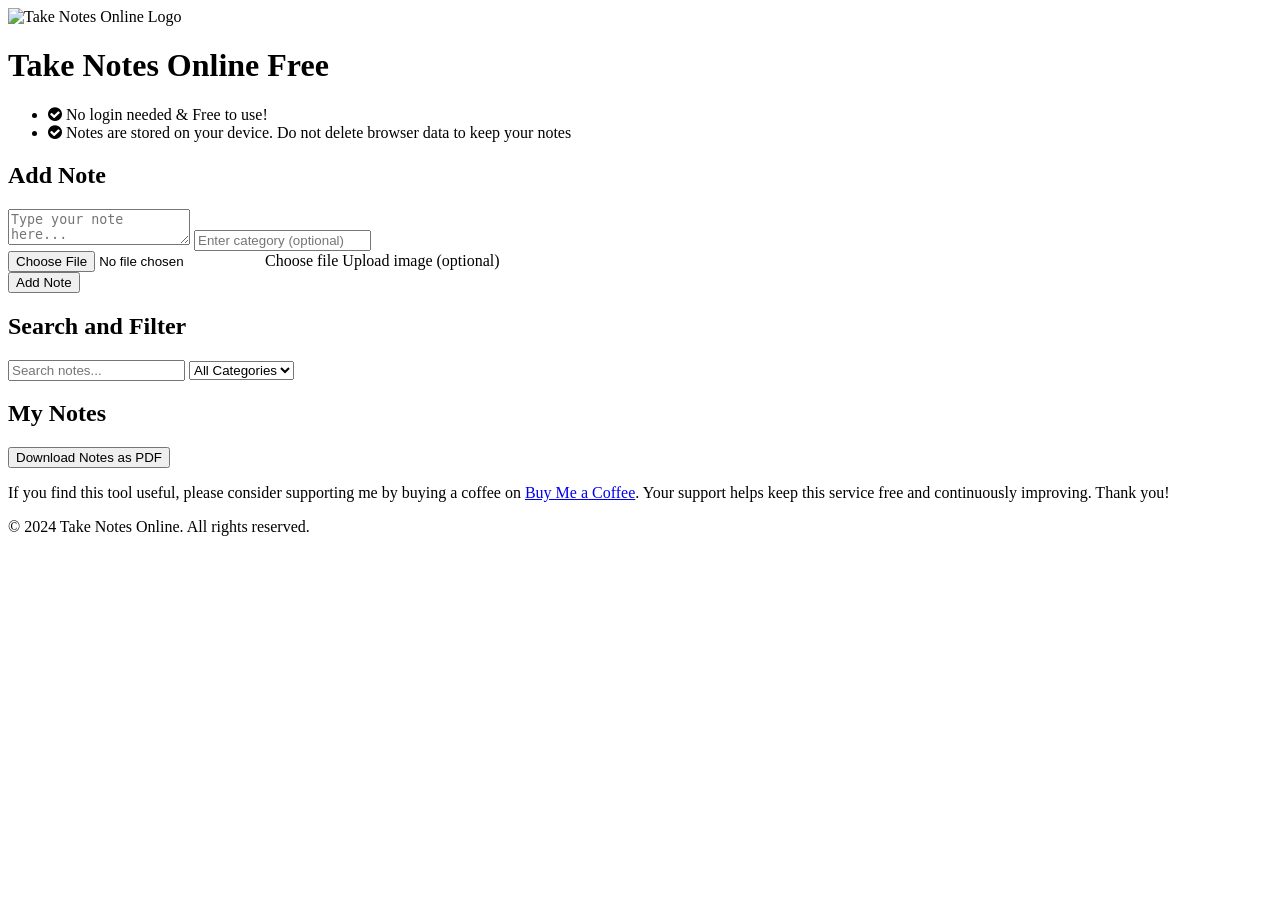
==== index.html @ 11493d63 "Update index.html Signed-off-by: Ads <porknuckles@gmail.com>" ====
<!DOCTYPE html>
<html lang="en">
<head>
    <meta charset="UTF-8">
    <meta name="viewport" content="width=device-width, initial-scale=1.0">
    <meta name="description" content="Take notes online for free with no login required! Enjoy a simple interface and on-device storage for secure, private note management. Start taking notes effortlessly today!">
    <meta property="og:title" content="Take Notes Online">
    <meta property="og:description" content="Take notes online for free with no login needed! Enjoy a simple interface and on-device storage for secure, private note management.">
    <meta property="og:image" content="https://takenotesonline.com/logo3.png">
    <meta property="og:url" content="https://takenotesonline.com">
    <meta name="twitter:card" content="summary_large_image">

    <title>Take Notes Online</title>
    <link rel="canonical" href="https://takenotesonline.com">
    <link rel="stylesheet" href="https://takenotesonline.com/styles.css">
    <link rel="icon" href="https://takenotesonline.com/logo3.png" type="image/png">
    <script async src="https://pagead2.googlesyndication.com/pagead/js/adsbygoogle.js?client=ca-pub-7107771617277538" crossorigin="anonymous"></script>
    <script type="application/ld+json">
    {
        "@context": "https://schema.org",
        "@type": "Organization",
        "name": "Take Notes Online",
        "url": "https://takenotesonline.com",
        "logo": "https://takenotesonline.com/logo3.png"
    }
    </script>
    <script type="text/javascript">
        if (window.location.hostname === "www.takenotesonline.com") {
            window.location.replace("https://takenotesonline.com" + window.location.pathname);
        }
    </script>
</head>
<body>
    <div class="app">
        <header>
            <div class="header-content">
                <img src="https://takenotesonline.com/logo3.png" alt="Take Notes Online Logo" class="logo">
                <h1>Take Notes Online Free</h1>
            </div>
            <ul class="note">
                <li><i class="fa fa-check-circle"></i> No login needed & Free to use!</li>
                <li><i class="fa fa-check-circle"></i> Notes are stored on your device. Do not delete browser data to keep your notes</li>
            </ul>
        </header>
        <div class="content">
            <div class="inputs">
                <h2>Add Note</h2>
                <textarea id="noteInput" placeholder="Type your note here..."></textarea>
                <input type="text" id="categoryInput" placeholder="Enter category (optional)">
                <div class="file-upload">
                    <label class="custom-file-upload">
                        <input type="file" id="imageInput" accept="image/*" onchange="displayFileName()">
                        Choose file
                    </label>
                    <span class="file-text">Upload image (optional)</span>
                </div>
                <span id="fileName"></span>
                <button type="button" onclick="addNote()">Add Note</button>

                <h2>Search and Filter</h2>
                <input type="text" id="searchInput" placeholder="Search notes..." oninput="searchNotes()">
                <select id="categoryFilter" onchange="filterNotesByCategory()">
                    <option value="">All Categories</option>
                </select>
            </div>
            <div class="notes-display">
                <h2>My Notes</h2>
                <ul id="notesList"></ul>
                <button type="button" id="startDownloadButton" onclick="startDownloadProcess()">Download Notes as PDF</button>
                <div id="downloadControls" style="display:none;">
                    <p>Please select notes to download by clicking the checkboxes.</p>
                    <button type="button" id="finalDownloadButton" onclick="downloadSelectedNotes()">Download Selected Notes as PDF</button>
                    <button type="button" class="cancel-btn" onclick="exitSelectionMode()">Cancel</button> <!-- Added class for cancel button -->                </div>
            </div>
        </div>
        <div class="donation-section">
            <p>If you find this tool useful, please consider supporting me by buying a coffee on <a href="https://www.buymeacoffee.com/toolsforgood" target="_blank">Buy Me a Coffee</a>. Your support helps keep this service free and continuously improving. Thank you!</p>
        </div>
        <footer>
            <p>&copy; 2024 Take Notes Online. All rights reserved.</p>
        </footer>
    </div>
    <script src="https://cdnjs.cloudflare.com/ajax/libs/jspdf/2.5.1/jspdf.umd.min.js"></script>
    <script src="https://takenotesonline.com/script.js"></script>
    <link rel="stylesheet" href="https://cdnjs.cloudflare.com/ajax/libs/font-awesome/4.7.0/css/font-awesome.min.css">

    <!-- Modal for editing notes -->
    <div id="editModal" class="modal" style="display:none;">
        <div class="modal-content">
            <span class="close" onclick="closeEditModal()">&times;</span>
            <p>Edit your note below:</p> <!-- Added description -->
            <textarea id="editNoteText"></textarea>
            <button onclick="saveEditedNote()">Save</button>
            <button class="cancel-btn" onclick="closeEditModal()">Cancel</button> <!-- Added class for cancel button -->
        </div>
    </div>
</body>
</html>
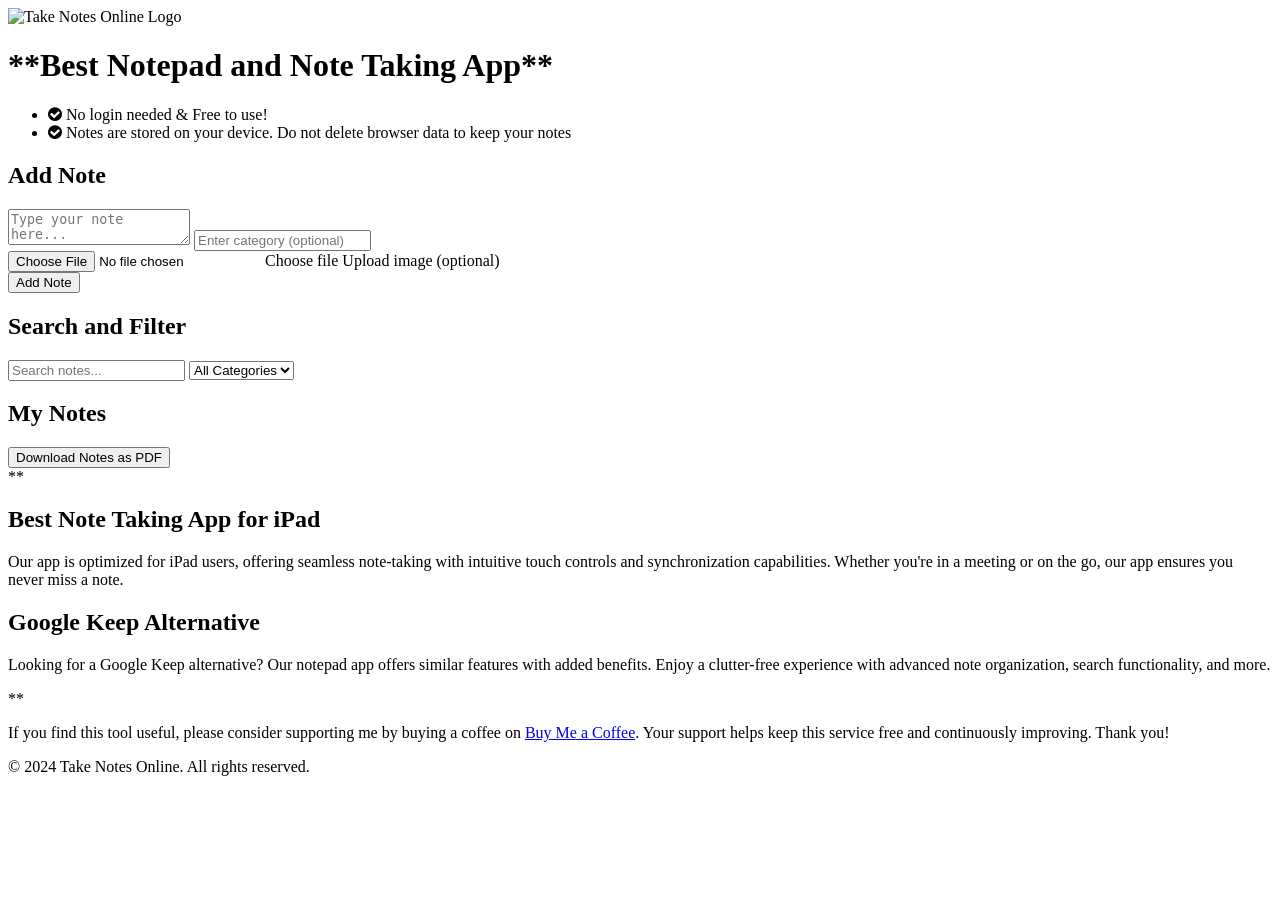
==== commit b574e84c: "Update index.html Signed-off-by: Ads <porknuckles@gmail.com>" ====
--- a/index.html
+++ b/index.html
@@ -3,14 +3,14 @@
 <head>
     <meta charset="UTF-8">
     <meta name="viewport" content="width=device-width, initial-scale=1.0">
-    <meta name="description" content="Take notes online for free with no login required! Enjoy a simple interface and on-device storage for secure, private note management. Start taking notes effortlessly today!">
-    <meta property="og:title" content="Take Notes Online">
-    <meta property="og:description" content="Take notes online for free with no login needed! Enjoy a simple interface and on-device storage for secure, private note management.">
+    <meta name="description" content="**Best notepad and note-taking app for free. No login required! Use our online notepad for quick and secure note management. Perfect for iPad and Google Keep alternatives.**">
+    <meta property="og:title" content="**Take Notes Online**">
+    <meta property="og:description" content="**Best notepad and note-taking app for free. No login needed! Enjoy a simple interface and on-device storage for secure, private note management.**">
     <meta property="og:image" content="https://takenotesonline.com/logo3.png">
     <meta property="og:url" content="https://takenotesonline.com">
     <meta name="twitter:card" content="summary_large_image">
 
-    <title>Take Notes Online</title>
+    <title>**Best Notepad and Note Taking App | Take Notes Online**</title>
     <link rel="canonical" href="https://takenotesonline.com">
     <link rel="stylesheet" href="https://takenotesonline.com/styles.css">
     <link rel="icon" href="https://takenotesonline.com/logo3.png" type="image/png">
@@ -35,7 +35,7 @@
         <header>
             <div class="header-content">
                 <img src="https://takenotesonline.com/logo3.png" alt="Take Notes Online Logo" class="logo">
-                <h1>Take Notes Online Free</h1>
+                <h1>**Best Notepad and Note Taking App**</h1>
             </div>
             <ul class="note">
                 <li><i class="fa fa-check-circle"></i> No login needed & Free to use!</li>
@@ -73,6 +73,14 @@
                     <button type="button" class="cancel-btn" onclick="exitSelectionMode()">Cancel</button> <!-- Added class for cancel button -->                </div>
             </div>
         </div>
+        **<section>
+            <h2>Best Note Taking App for iPad</h2>
+            <p>Our app is optimized for iPad users, offering seamless note-taking with intuitive touch controls and synchronization capabilities. Whether you're in a meeting or on the go, our app ensures you never miss a note.</p>
+        </section>
+        <section>
+            <h2>Google Keep Alternative</h2>
+            <p>Looking for a Google Keep alternative? Our notepad app offers similar features with added benefits. Enjoy a clutter-free experience with advanced note organization, search functionality, and more.</p>
+        </section>**
         <div class="donation-section">
             <p>If you find this tool useful, please consider supporting me by buying a coffee on <a href="https://www.buymeacoffee.com/toolsforgood" target="_blank">Buy Me a Coffee</a>. Your support helps keep this service free and continuously improving. Thank you!</p>
         </div>
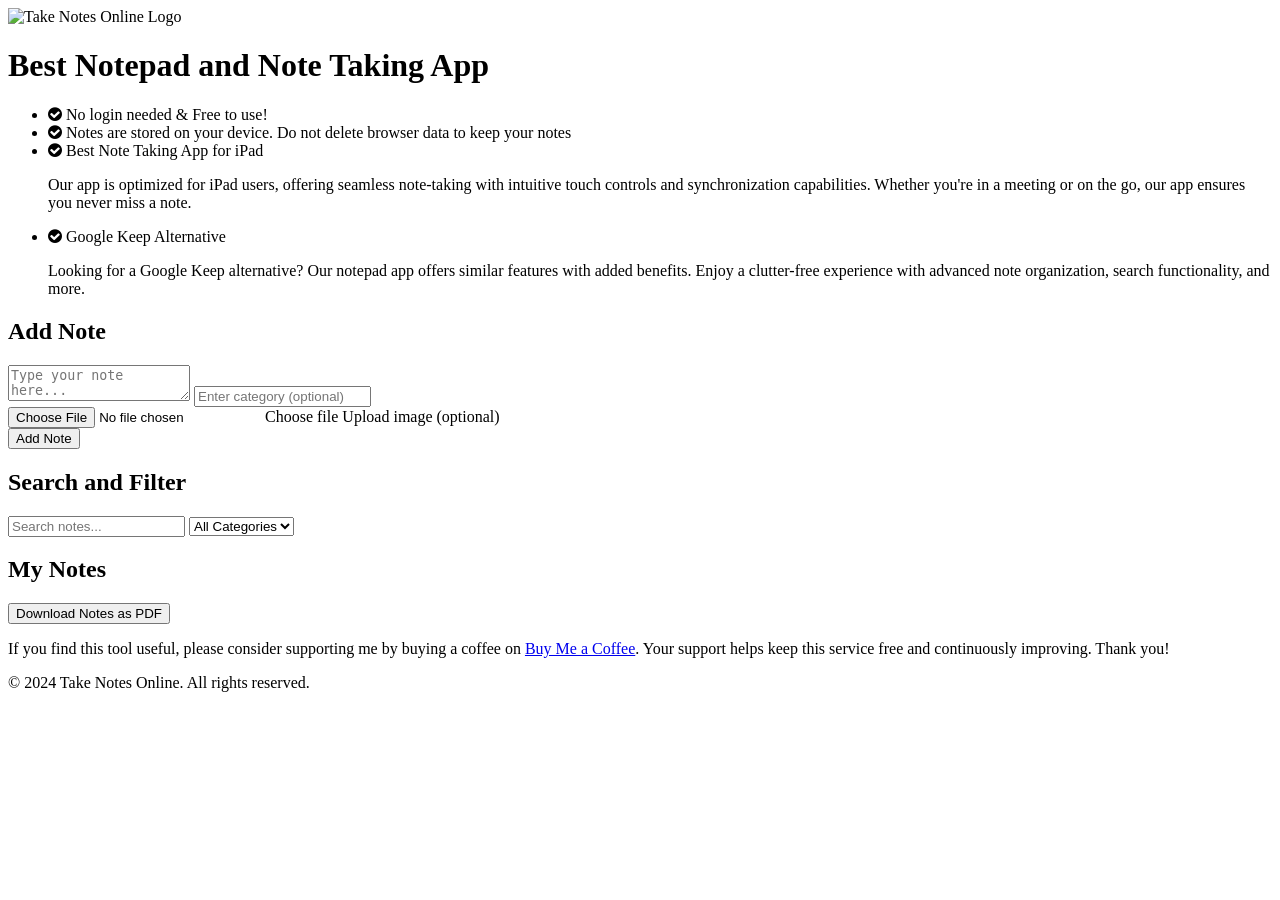
==== commit 548af655: "Update index.html Signed-off-by: Ads <porknuckles@gmail.com>" ====
--- a/index.html
+++ b/index.html
@@ -10,7 +10,7 @@
     <meta property="og:url" content="https://takenotesonline.com">
     <meta name="twitter:card" content="summary_large_image">
 
-    <title>**Best Notepad and Note Taking App | Take Notes Online**</title>
+    <title>Best Notepad and Note Taking App | Take Notes Online</title>
     <link rel="canonical" href="https://takenotesonline.com">
     <link rel="stylesheet" href="https://takenotesonline.com/styles.css">
     <link rel="icon" href="https://takenotesonline.com/logo3.png" type="image/png">
@@ -35,11 +35,23 @@
         <header>
             <div class="header-content">
                 <img src="https://takenotesonline.com/logo3.png" alt="Take Notes Online Logo" class="logo">
-                <h1>**Best Notepad and Note Taking App**</h1>
+                <h1>Best Notepad and Note Taking App</h1>
             </div>
             <ul class="note">
                 <li><i class="fa fa-check-circle"></i> No login needed & Free to use!</li>
                 <li><i class="fa fa-check-circle"></i> Notes are stored on your device. Do not delete browser data to keep your notes</li>
+                <li>
+                    <i class="fa fa-check-circle"></i> Best Note Taking App for iPad
+                    <div class="highlight-content">
+                        <p>Our app is optimized for iPad users, offering seamless note-taking with intuitive touch controls and synchronization capabilities. Whether you're in a meeting or on the go, our app ensures you never miss a note.</p>
+                    </div>
+                </li>
+                <li>
+                    <i class="fa fa-check-circle"></i> Google Keep Alternative
+                    <div class="highlight-content">
+                        <p>Looking for a Google Keep alternative? Our notepad app offers similar features with added benefits. Enjoy a clutter-free experience with advanced note organization, search functionality, and more.</p>
+                    </div>
+                </li>                
             </ul>
         </header>
         <div class="content">
@@ -73,14 +85,6 @@
                     <button type="button" class="cancel-btn" onclick="exitSelectionMode()">Cancel</button> <!-- Added class for cancel button -->                </div>
             </div>
         </div>
-        **<section>
-            <h2>Best Note Taking App for iPad</h2>
-            <p>Our app is optimized for iPad users, offering seamless note-taking with intuitive touch controls and synchronization capabilities. Whether you're in a meeting or on the go, our app ensures you never miss a note.</p>
-        </section>
-        <section>
-            <h2>Google Keep Alternative</h2>
-            <p>Looking for a Google Keep alternative? Our notepad app offers similar features with added benefits. Enjoy a clutter-free experience with advanced note organization, search functionality, and more.</p>
-        </section>**
         <div class="donation-section">
             <p>If you find this tool useful, please consider supporting me by buying a coffee on <a href="https://www.buymeacoffee.com/toolsforgood" target="_blank">Buy Me a Coffee</a>. Your support helps keep this service free and continuously improving. Thank you!</p>
         </div>
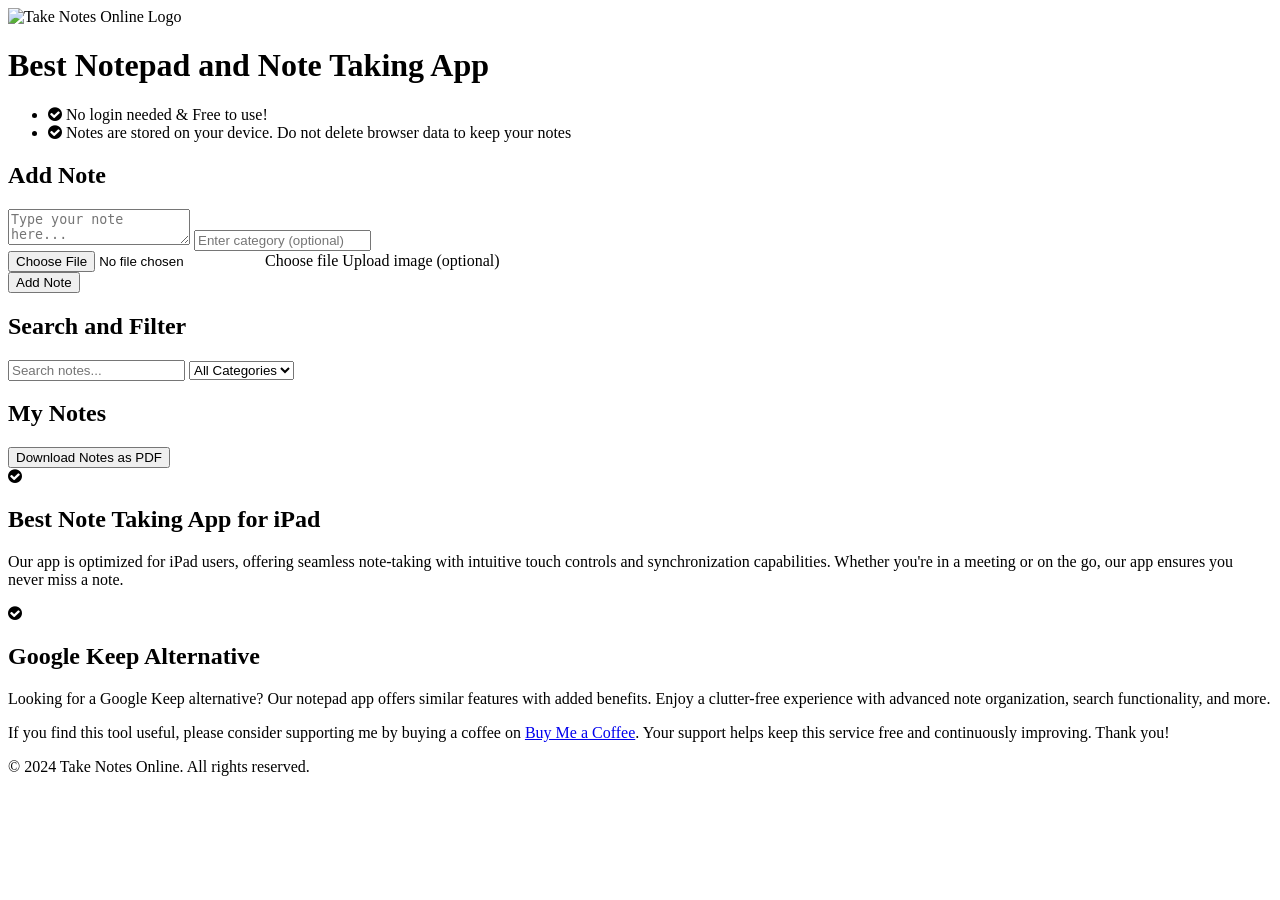
==== commit 20142150: "Update index.html Signed-off-by: Ads <porknuckles@gmail.com>" ====
--- a/index.html
+++ b/index.html
@@ -40,18 +40,6 @@
             <ul class="note">
                 <li><i class="fa fa-check-circle"></i> No login needed & Free to use!</li>
                 <li><i class="fa fa-check-circle"></i> Notes are stored on your device. Do not delete browser data to keep your notes</li>
-                <li>
-                    <i class="fa fa-check-circle"></i> Best Note Taking App for iPad
-                    <div class="highlight-content">
-                        <p>Our app is optimized for iPad users, offering seamless note-taking with intuitive touch controls and synchronization capabilities. Whether you're in a meeting or on the go, our app ensures you never miss a note.</p>
-                    </div>
-                </li>
-                <li>
-                    <i class="fa fa-check-circle"></i> Google Keep Alternative
-                    <div class="highlight-content">
-                        <p>Looking for a Google Keep alternative? Our notepad app offers similar features with added benefits. Enjoy a clutter-free experience with advanced note organization, search functionality, and more.</p>
-                    </div>
-                </li>                
             </ul>
         </header>
         <div class="content">
@@ -85,6 +73,16 @@
                     <button type="button" class="cancel-btn" onclick="exitSelectionMode()">Cancel</button> <!-- Added class for cancel button -->                </div>
             </div>
         </div>
+        <div class="highlight-content">
+            <i class="fa fa-check-circle"></i>
+            <h2>Best Note Taking App for iPad</h2>
+            <p>Our app is optimized for iPad users, offering seamless note-taking with intuitive touch controls and synchronization capabilities. Whether you're in a meeting or on the go, our app ensures you never miss a note.</p>
+        </div>
+        <div class="highlight-content">
+            <i class="fa fa-check-circle"></i>
+            <h2>Google Keep Alternative</h2>
+            <p>Looking for a Google Keep alternative? Our notepad app offers similar features with added benefits. Enjoy a clutter-free experience with advanced note organization, search functionality, and more.</p>
+        </div>
         <div class="donation-section">
             <p>If you find this tool useful, please consider supporting me by buying a coffee on <a href="https://www.buymeacoffee.com/toolsforgood" target="_blank">Buy Me a Coffee</a>. Your support helps keep this service free and continuously improving. Thank you!</p>
         </div>
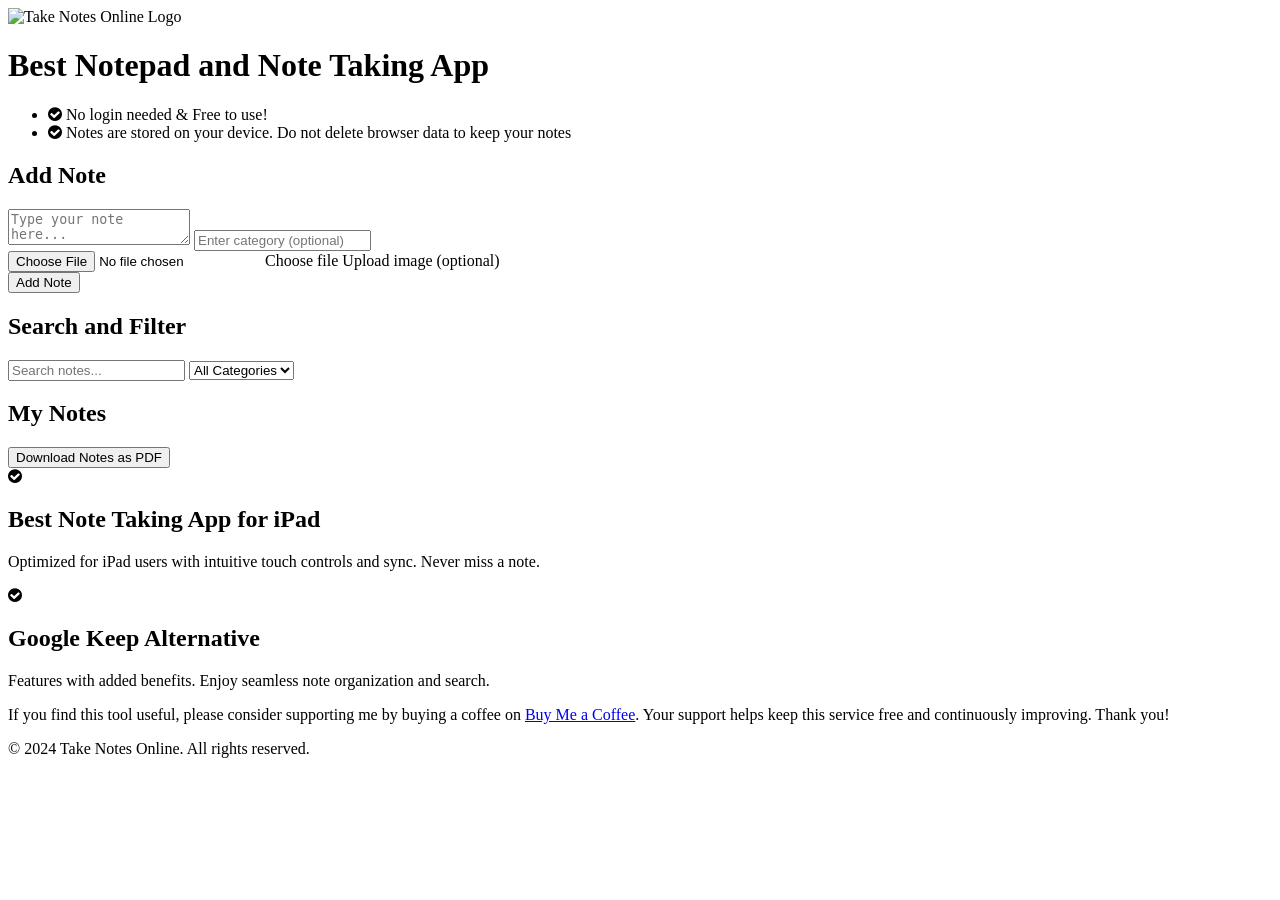
==== commit e457cab6: "Update index.html Signed-off-by: Ads <porknuckles@gmail.com>" ====
--- a/index.html
+++ b/index.html
@@ -76,12 +76,12 @@
         <div class="highlight-content">
             <i class="fa fa-check-circle"></i>
             <h2>Best Note Taking App for iPad</h2>
-            <p>Our app is optimized for iPad users, offering seamless note-taking with intuitive touch controls and synchronization capabilities. Whether you're in a meeting or on the go, our app ensures you never miss a note.</p>
+            <p>Optimized for iPad users with intuitive touch controls and sync. Never miss a note.</p>
         </div>
         <div class="highlight-content">
             <i class="fa fa-check-circle"></i>
             <h2>Google Keep Alternative</h2>
-            <p>Looking for a Google Keep alternative? Our notepad app offers similar features with added benefits. Enjoy a clutter-free experience with advanced note organization, search functionality, and more.</p>
+            <p>Features with added benefits. Enjoy seamless note organization and search.</p>
         </div>
         <div class="donation-section">
             <p>If you find this tool useful, please consider supporting me by buying a coffee on <a href="https://www.buymeacoffee.com/toolsforgood" target="_blank">Buy Me a Coffee</a>. Your support helps keep this service free and continuously improving. Thank you!</p>
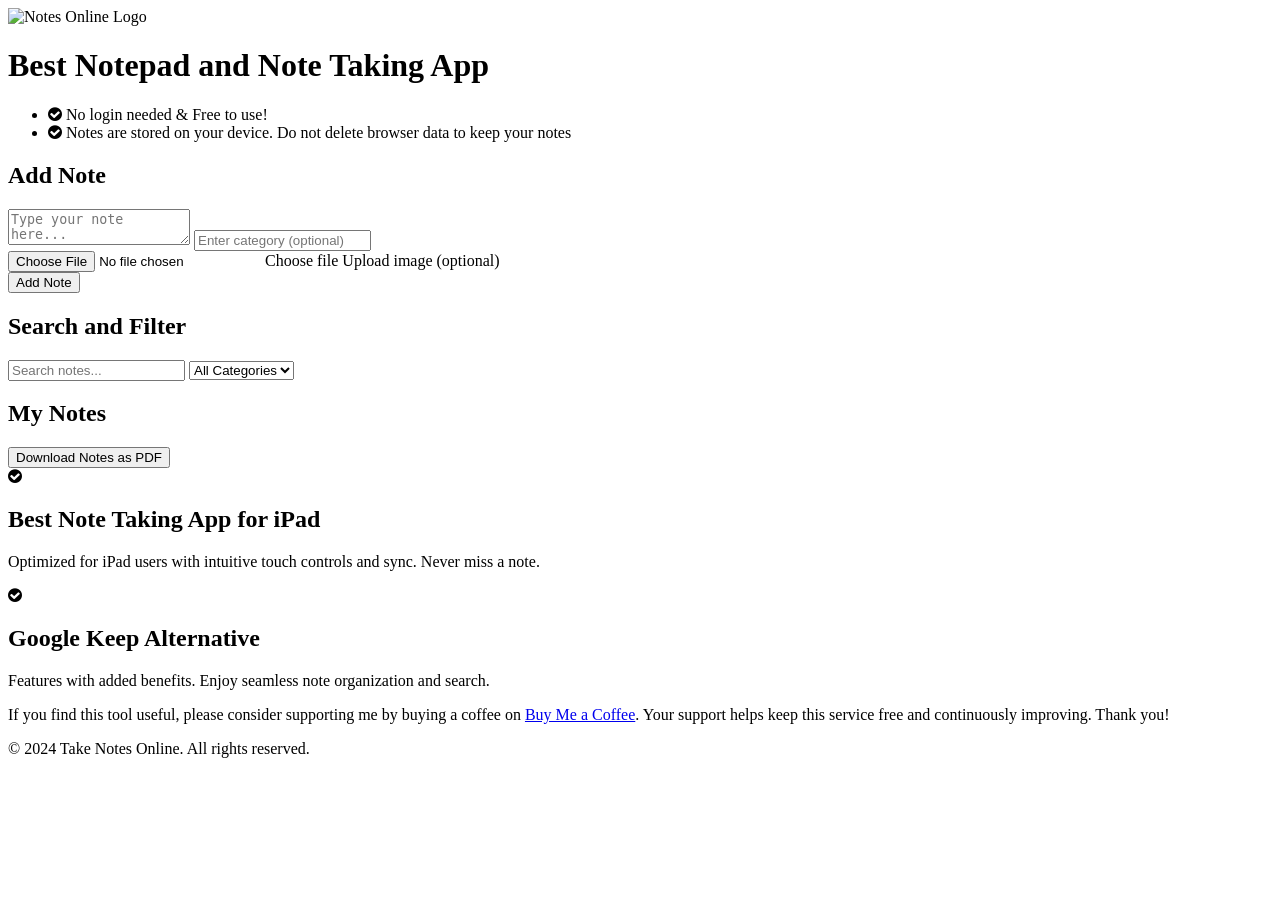
==== commit bc944f28: "Update index.html Signed-off-by: Ads <porknuckles@gmail.com>" ====
--- a/index.html
+++ b/index.html
@@ -4,7 +4,7 @@
     <meta charset="UTF-8">
     <meta name="viewport" content="width=device-width, initial-scale=1.0">
     <meta name="description" content="**Best notepad and note-taking app for free. No login required! Use our online notepad for quick and secure note management. Perfect for iPad and Google Keep alternatives.**">
-    <meta property="og:title" content="**Take Notes Online**">
+    <meta property="og:title" content="**Note Taker Online**">
     <meta property="og:description" content="**Best notepad and note-taking app for free. No login needed! Enjoy a simple interface and on-device storage for secure, private note management.**">
     <meta property="og:image" content="https://takenotesonline.com/logo3.png">
     <meta property="og:url" content="https://takenotesonline.com">
@@ -19,7 +19,7 @@
     {
         "@context": "https://schema.org",
         "@type": "Organization",
-        "name": "Take Notes Online",
+        "name": "Note-taking Online",
         "url": "https://takenotesonline.com",
         "logo": "https://takenotesonline.com/logo3.png"
     }
@@ -34,7 +34,7 @@
     <div class="app">
         <header>
             <div class="header-content">
-                <img src="https://takenotesonline.com/logo3.png" alt="Take Notes Online Logo" class="logo">
+                <img src="https://takenotesonline.com/logo3.png" alt="Notes Online Logo" class="logo">
                 <h1>Best Notepad and Note Taking App</h1>
             </div>
             <ul class="note">
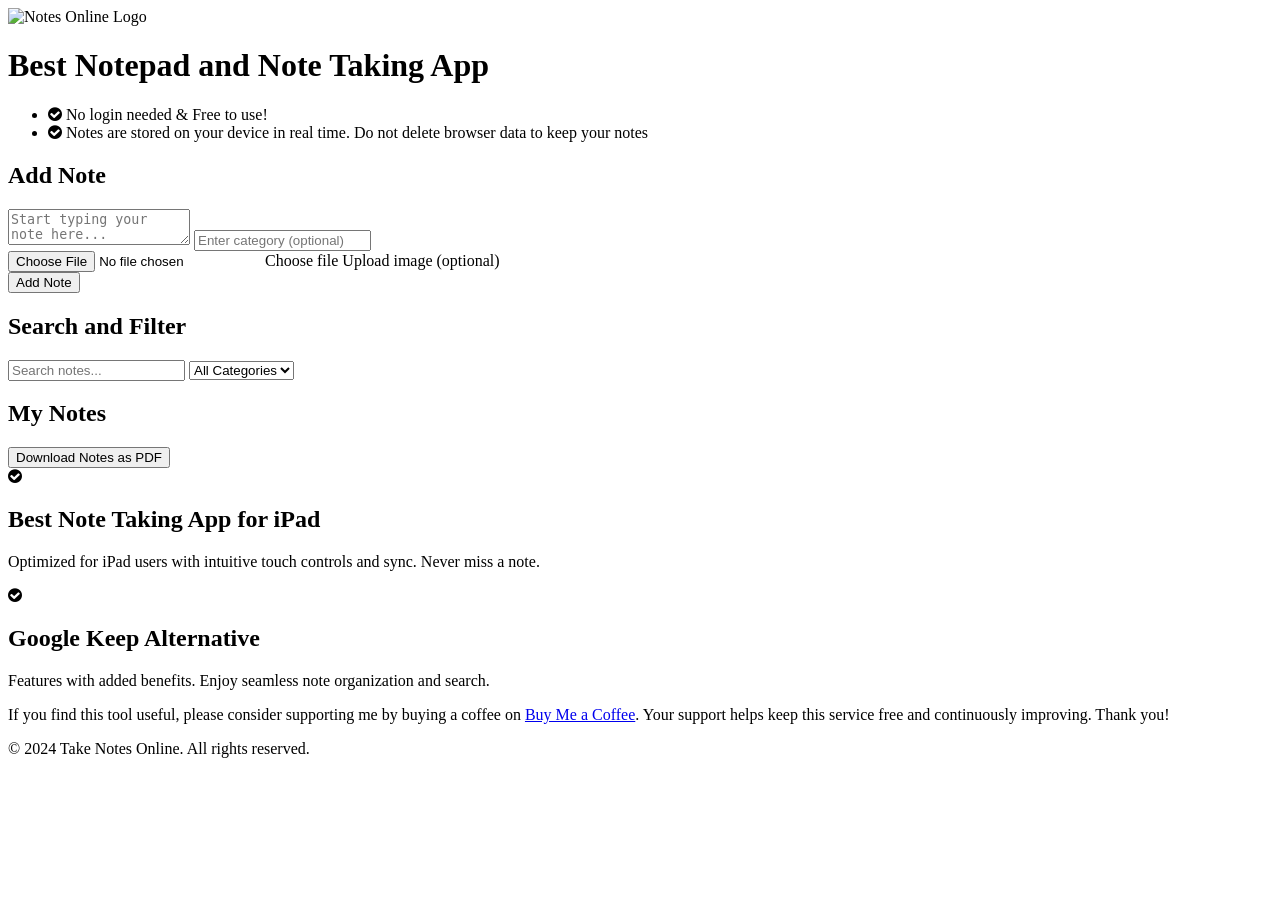
==== commit cbb29fee: "Update index.html Signed-off-by: Ads <porknuckles@gmail.com>" ====
--- a/index.html
+++ b/index.html
@@ -4,8 +4,8 @@
     <meta charset="UTF-8">
     <meta name="viewport" content="width=device-width, initial-scale=1.0">
     <meta name="description" content="**Best notepad and note-taking app for free. No login required! Use our online notepad for quick and secure note management. Perfect for iPad and Google Keep alternatives.**">
-    <meta property="og:title" content="**Note Taker Online**">
-    <meta property="og:description" content="**Best notepad and note-taking app for free. No login needed! Enjoy a simple interface and on-device storage for secure, private note management.**">
+    <meta property="og:title" content="**Note Taking Online**">
+    <meta property="og:description" content="**Best real time notepad and note-taking app for free. No login needed! Enjoy a simple interface and on-device storage for secure, private note management.**">
     <meta property="og:image" content="https://takenotesonline.com/logo3.png">
     <meta property="og:url" content="https://takenotesonline.com">
     <meta name="twitter:card" content="summary_large_image">
@@ -19,7 +19,7 @@
     {
         "@context": "https://schema.org",
         "@type": "Organization",
-        "name": "Note-taking Online",
+        "name": "Note Taking Online",
         "url": "https://takenotesonline.com",
         "logo": "https://takenotesonline.com/logo3.png"
     }
@@ -38,14 +38,14 @@
                 <h1>Best Notepad and Note Taking App</h1>
             </div>
             <ul class="note">
-                <li><i class="fa fa-check-circle"></i> No login needed & Free to use!</li>
-                <li><i class="fa fa-check-circle"></i> Notes are stored on your device. Do not delete browser data to keep your notes</li>
+                <li><i class="fa fa-check-circle"></i> No login needed & Free to use! </li>
+                <li><i class="fa fa-check-circle"></i> Notes are stored on your device in real time. Do not delete browser data to keep your notes</li>
             </ul>
         </header>
         <div class="content">
             <div class="inputs">
                 <h2>Add Note</h2>
-                <textarea id="noteInput" placeholder="Type your note here..."></textarea>
+                <textarea id="noteInput" placeholder="Start typing your note here..."></textarea>
                 <input type="text" id="categoryInput" placeholder="Enter category (optional)">
                 <div class="file-upload">
                     <label class="custom-file-upload">
